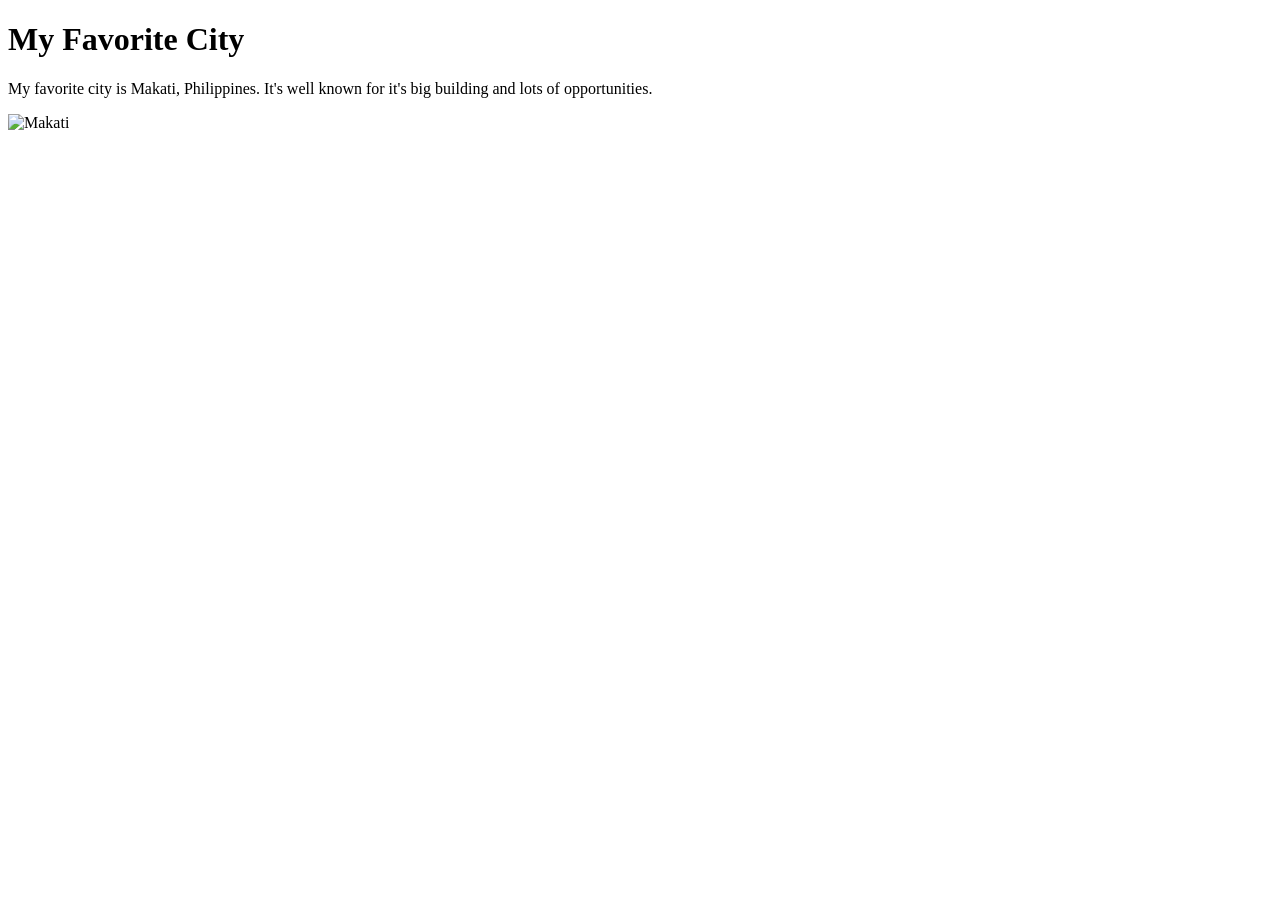
==== week01/favorite-city.html @ 3e7009cc "I created html for my favorite city" ====
<!DOCTYPE html>
<html lang="en">

<head>
    <meta charset="UTF-8">
    <meta name="viewport" content="width=device-width, initial-scale=1.0">
    <title>My Favorite City - Brother Jeremy</title>
</head>

<body>
    <h1> My Favorite City</h1>
    <p> My favorite city is Makati, Philippines. It's well known for it's big building and lots of opportunities.</p>
    <img src="https://thumb.wikimedia.org/wikipedia/commons/thumb/6/64/Rockwellcenter.jpg/1280px-Rockwellcenter.jpg?utm_source=en.wikipedia.org&utm_campaign=imageinfo&utm_content=thumbnail" width="800" alt="Makati">
</body>

</html>
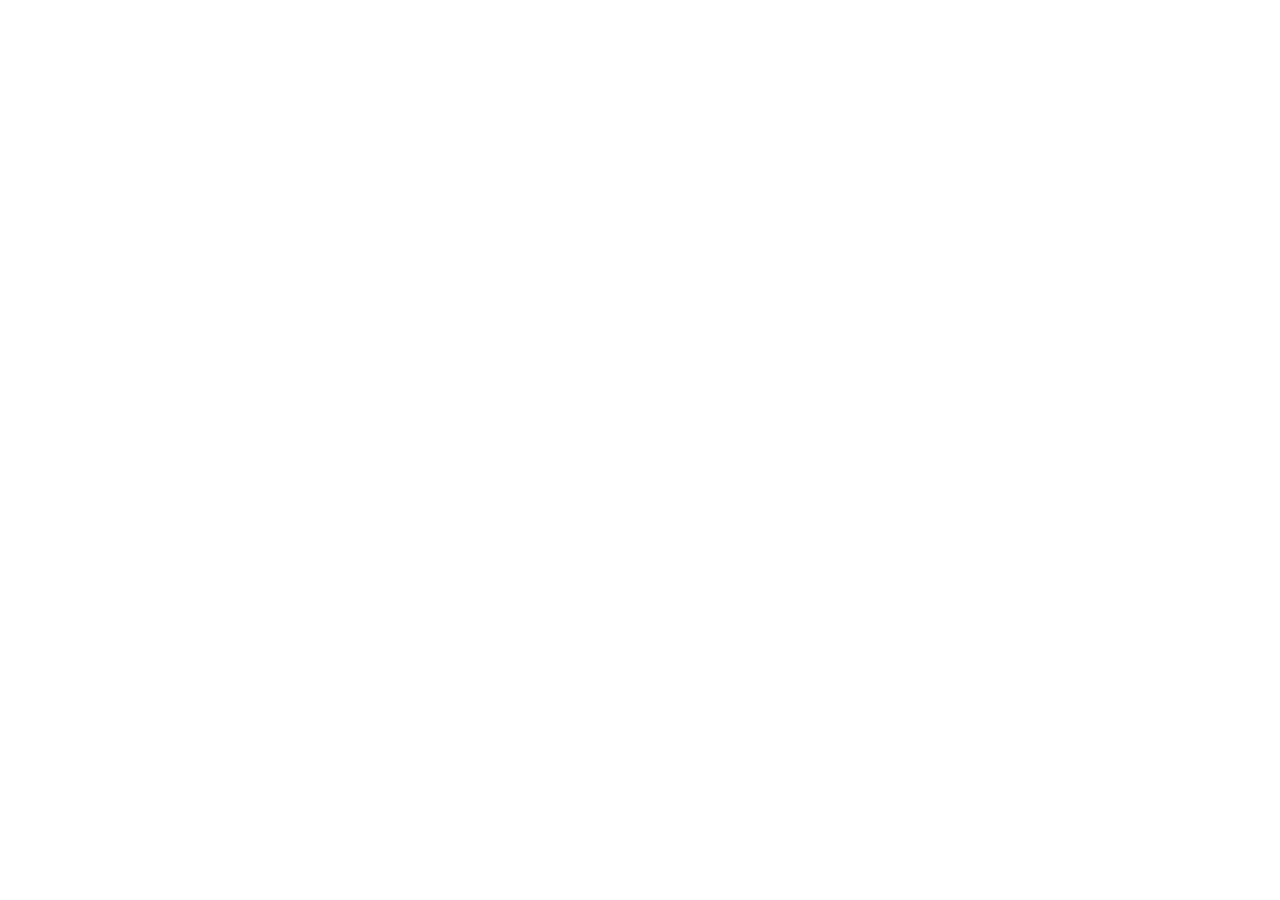
==== commit 51450dc6: "HTML and CSS assignment" ====
--- a/week01/favorite-city.html
+++ b/week01/favorite-city.html
@@ -4,13 +4,11 @@
 <head>
     <meta charset="UTF-8">
     <meta name="viewport" content="width=device-width, initial-scale=1.0">
-    <title>My Favorite City - Brother Jeremy</title>
+    <title>Document</title>
 </head>
 
 <body>
-    <h1> My Favorite City</h1>
-    <p> My favorite city is Makati, Philippines. It's well known for it's big building and lots of opportunities.</p>
-    <img src="https://thumb.wikimedia.org/wikipedia/commons/thumb/6/64/Rockwellcenter.jpg/1280px-Rockwellcenter.jpg?utm_source=en.wikipedia.org&utm_campaign=imageinfo&utm_content=thumbnail" width="800" alt="Makati">
+
 </body>
 
 </html>
